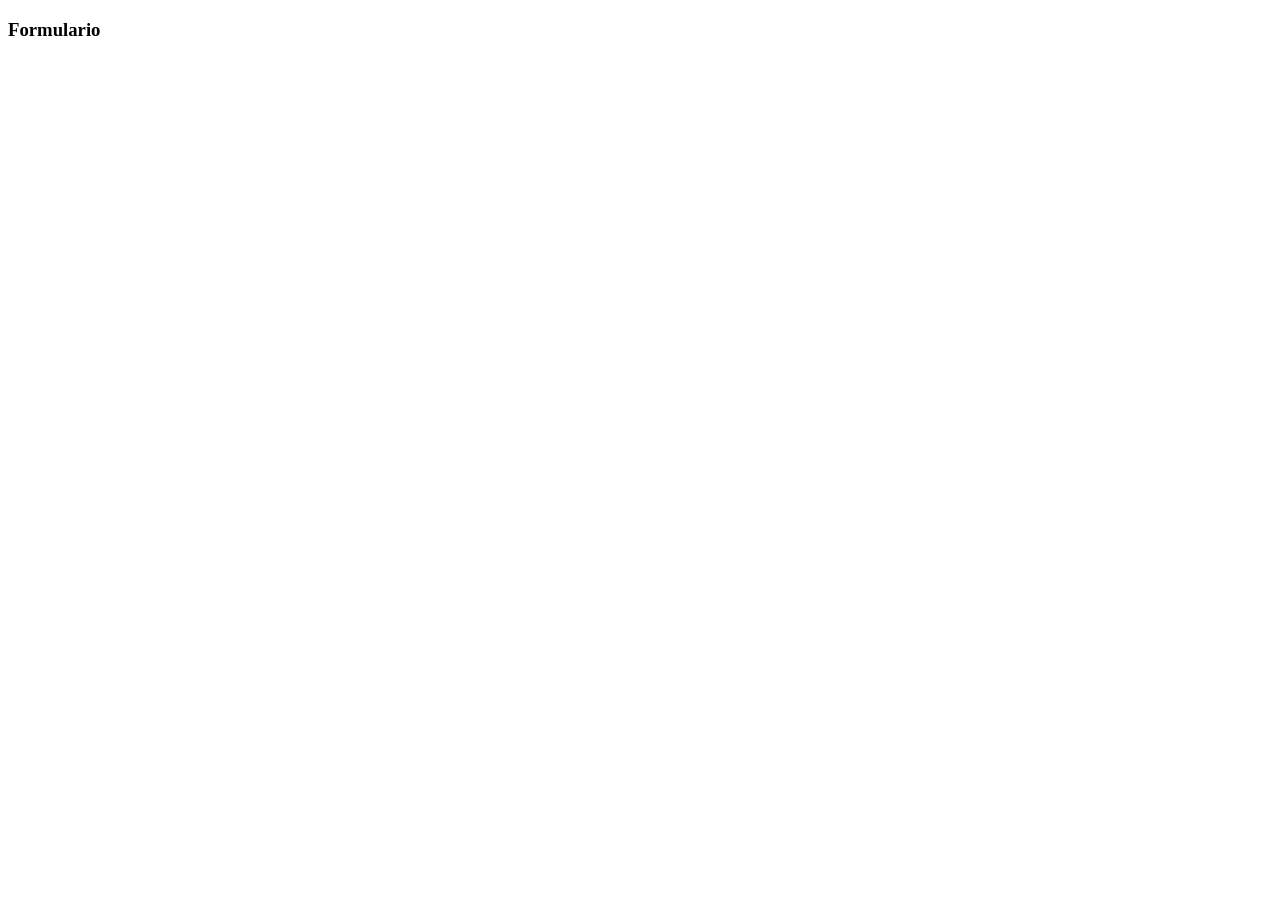
==== paginas/formulario.html @ e295ca52 "criado arquivo formulario.html" ====
<!DOCTYPE html>
<html lang="en">
<head>
    <meta charset="UTF-8">
    <meta name="viewport" content="width=device-width, initial-scale=1.0">
    <title>Projeto Web HTML/CSS</title>
</head>
<body>
    <div id="div-form">
        <h3>Formulario</h3>

         

    </div>
</body>
</html>
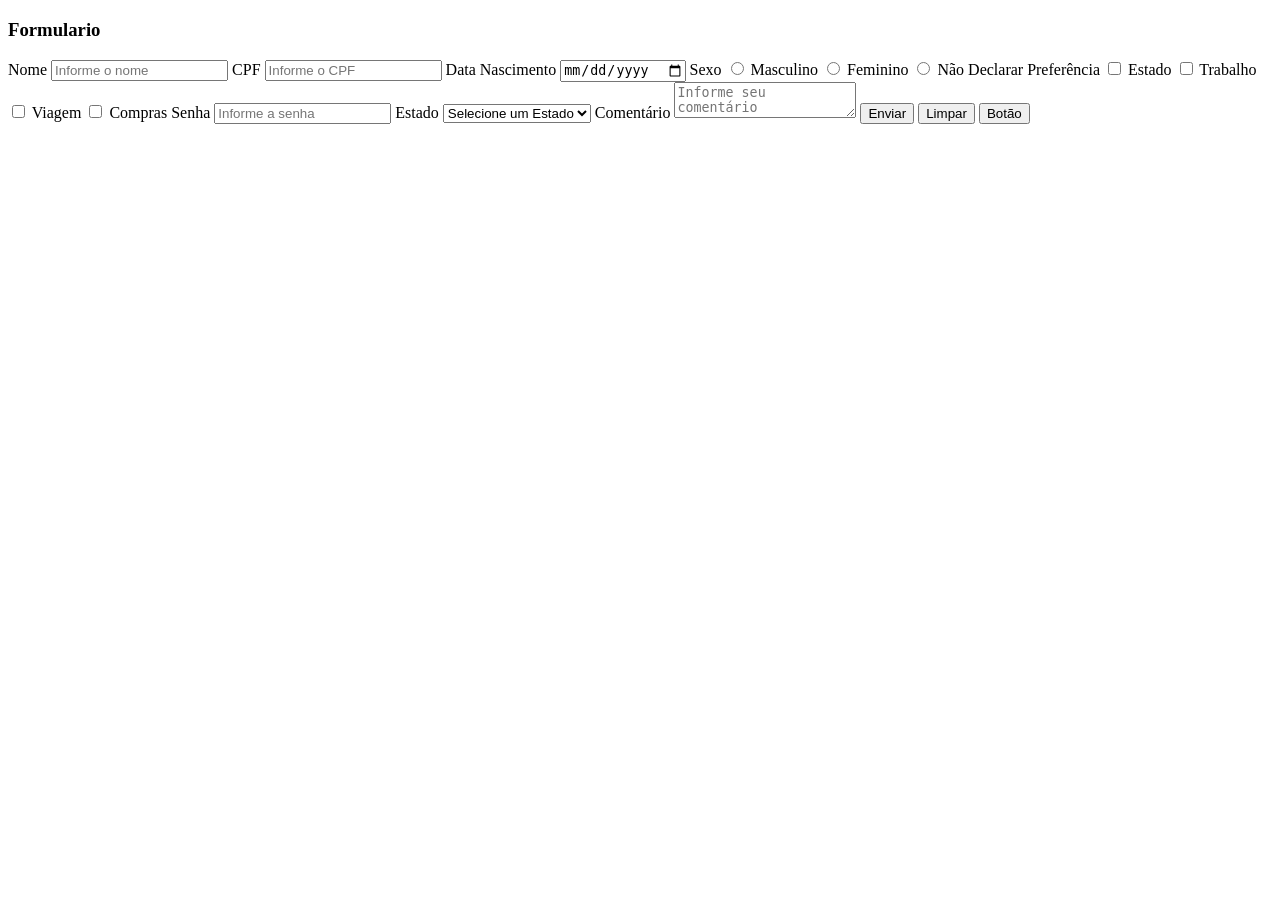
==== commit 178e4b76: "Criando formulario" ====
--- a/paginas/formulario.html
+++ b/paginas/formulario.html
@@ -1,16 +1,66 @@
 <!DOCTYPE html>
 <html lang="en">
+
 <head>
     <meta charset="UTF-8">
     <meta name="viewport" content="width=device-width, initial-scale=1.0">
     <title>Projeto Web HTML/CSS</title>
 </head>
+
 <body>
     <div id="div-form">
         <h3>Formulario</h3>
 
-         
+        <form name="form" id="form" method="post">
+            <label for="nome">Nome</label>
+            <input type="text" name="nome" id="nome" class="input-vlr01" maxlength="30" required
+                placeholder="Informe o nome">
 
+            <label for="cpf">CPF</label>
+            <input type="number" name="cpf" id="cpf" class="input-vlr02" maxlength="14" required
+                placeholder="Informe o CPF">
+
+            <label for="datanascimento">Data Nascimento</label>
+            <input type="date" name="datanascimento" id="datanascimento" class="input-vlr03" required>
+
+            <label for="sexo">Sexo</label>
+            <input type="radio" name="sexo" id="sexoM" class="input-op" value="M"> Masculino
+            <input type="radio" name="sexo" id="sexoF" class="input-op" value="F"> Feminino
+            <input type="radio" name="sexo" id="sexoN" class="input-op" value="N"> Não Declarar
+
+            <label for="Preferencia">Preferência</label>
+            <input type="checkbox" name="estado" id="estado" class="input-op" value="estado"> Estado
+            <input type="checkbox" name="trabalho" id="trabalho" class="input-op" value="trabalho"> Trabalho
+            <input type="checkbox" name="viagem" id="viagem" class="input-op" value="viagem"> Viagem
+            <input type="checkbox" name="compras" id="compras" class="input-op" value="compras"> Compras
+
+            <label for="senha">Senha</label>
+            <input type="password" name="senha" id="senha" class="input-vlr02" maxlength="6" required
+                placeholder="Informe a senha">
+
+            <label for="estado">Estado</label>
+            <select name="estado" id="estado" class="input-vlr02" required>
+                <option>Selecione um Estado</option>
+                <option value="Al">Alagoas</option>
+                <option value="Ba">Bahia</option>
+                <option value="Ce">Ceara</option>
+                <option value="Ma">Maranhão</option>
+                <option value="Pb">Paraiba</option>
+                <option value="Pe">Pernambuco</option>
+                <option value="Pi">Piaui</option>
+                <option value="Rn">Rio Grande Do Norte</option>
+                <option value="Se">Sergipe</option>
+            </select>
+
+            <label for="comentario">Comentário</label>
+            <textarea name="comentario" id="comentario" placeholder="Informe seu comentário" required ></textarea>
+
+            <button type="submit" id="btn-enviar">Enviar</button>
+            <button type="reset" id="btn-limpar">Limpar</button>
+            <button id="btn">Botão</button>
+
+        </form>
     </div>
 </body>
+
 </html>
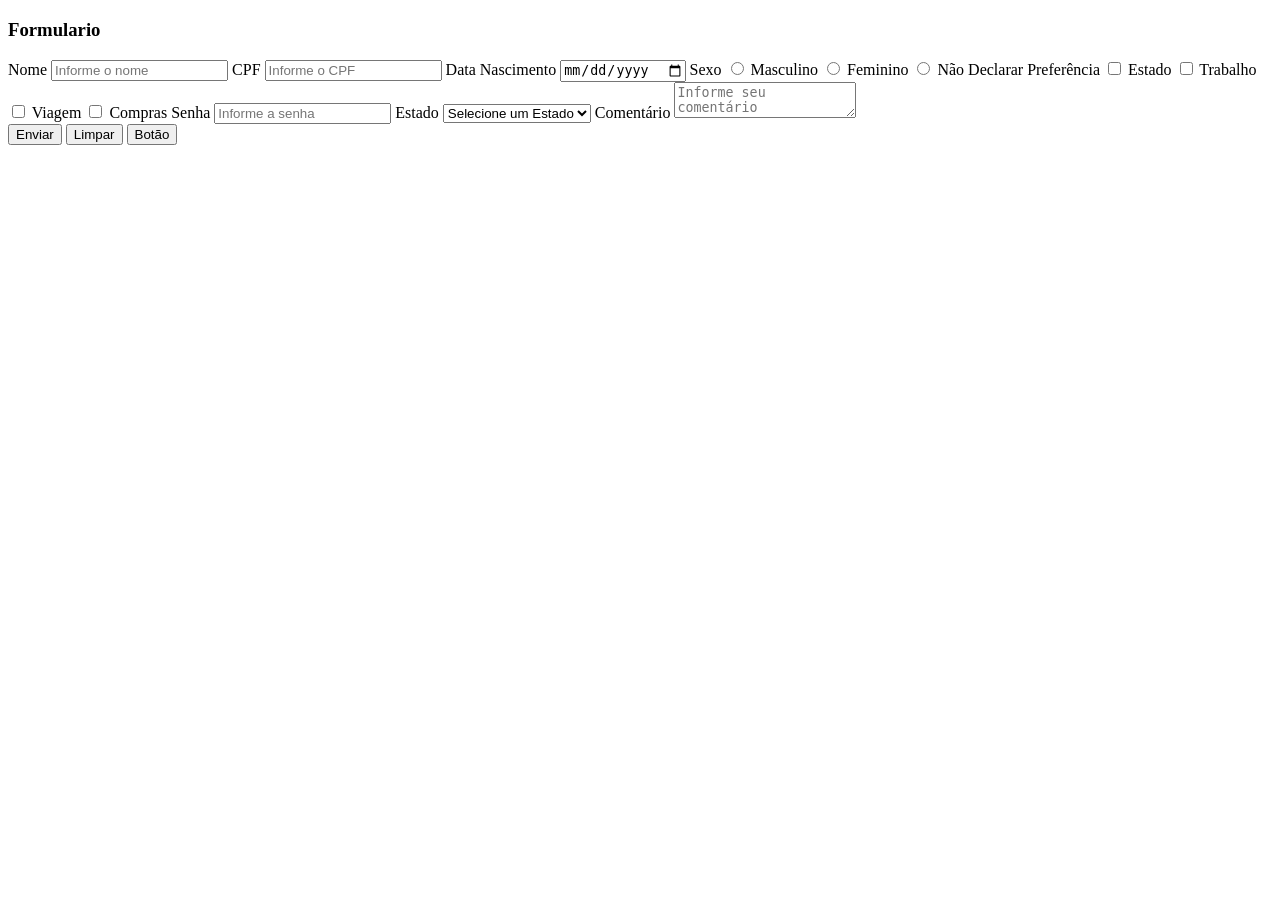
==== commit 7b23dfe8: "criado div-btns" ====
--- a/paginas/formulario.html
+++ b/paginas/formulario.html
@@ -5,6 +5,7 @@
     <meta charset="UTF-8">
     <meta name="viewport" content="width=device-width, initial-scale=1.0">
     <title>Projeto Web HTML/CSS</title>
+    <link rel="stylesheet" href="../css/style_formulario.css">
 </head>
 
 <body>
@@ -21,7 +22,7 @@
                 placeholder="Informe o CPF">
 
             <label for="datanascimento">Data Nascimento</label>
-            <input type="date" name="datanascimento" id="datanascimento" class="input-vlr03" required>
+            <input type="date" name="datanascimento" id="datanascimento" class="input-vlr02" required>
 
             <label for="sexo">Sexo</label>
             <input type="radio" name="sexo" id="sexoM" class="input-op" value="M"> Masculino
@@ -53,11 +54,16 @@
             </select>
 
             <label for="comentario">Comentário</label>
-            <textarea name="comentario" id="comentario" placeholder="Informe seu comentário" required ></textarea>
+            <textarea name="comentario" id="comentario" placeholder="Informe seu comentário" required></textarea>
 
-            <button type="submit" id="btn-enviar">Enviar</button>
-            <button type="reset" id="btn-limpar">Limpar</button>
-            <button id="btn">Botão</button>
+            <div id="div-btns">
+
+                <button type="submit" id="btn-enviar">Enviar</button>
+                <button type="reset" id="btn-limpar">Limpar</button>
+                <button id="btn">Botão</button>
+
+            </div>
+
 
         </form>
     </div>
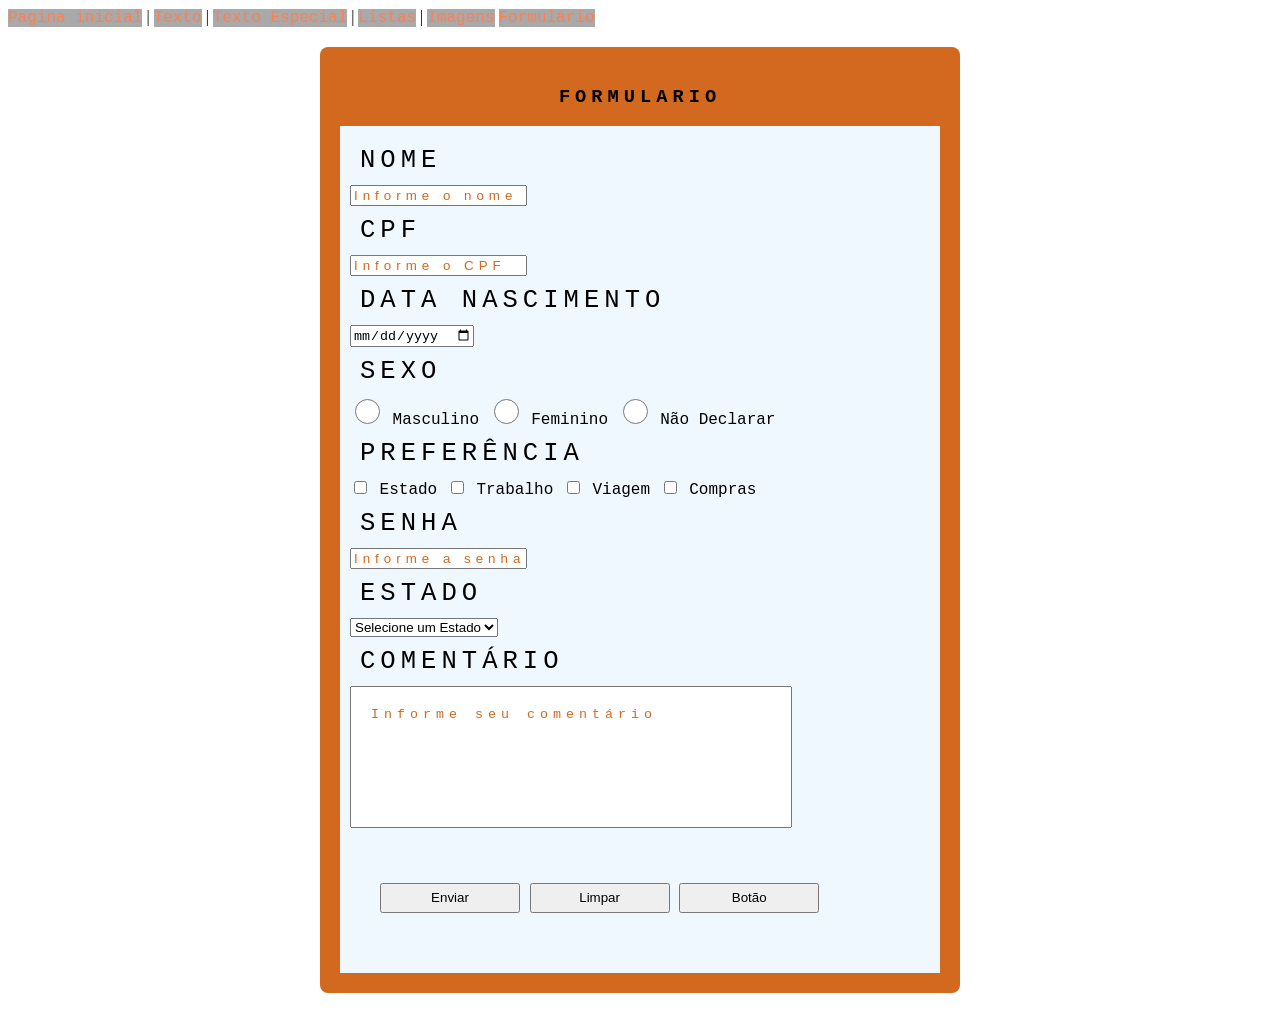
==== commit fd6de1a8: "likado os arquivos uns aos outros" ====
--- a/paginas/formulario.html
+++ b/paginas/formulario.html
@@ -9,6 +9,12 @@
 </head>
 
 <body>
+    <div id="links">
+        <a href="../index.html">Pagina inicial</a> | <a href="texto.html">Texto</a> | <a
+            href="outros/texto_especial.html">Texto Especial</a> | <a href="listas.html">Listas</a> | <a href="Imagens.html">Imagens</a>
+            <a href="formulario.html">Formulário</a>
+    </div>
+    
     <div id="div-form">
         <h3>Formulario</h3>
 
--- a/css/style_formulario.css
+++ b/css/style_formulario.css
@@ -0,0 +1,94 @@
+#div-form {
+    width: 500px;
+    min-width: 600px;
+    margin: 20px auto;
+    padding: 20px;
+    background-color: chocolate;
+    border-radius: 8px;
+    font-family: 'Courier New', Courier, monospace;
+}
+
+h3 {
+    text-align: center;
+    text-transform: uppercase;
+    letter-spacing: 5px;
+}
+
+#form {
+    background-color: aliceblue;
+    padding: 10px;
+}
+
+label {
+    display: block;
+    margin: 10px;
+    text-transform: uppercase;
+    letter-spacing: 5px;
+    font-size: 1.6em;
+}
+
+.input.vlr01 {
+    width: 400px;
+}
+
+.input.vlr01,
+.input.vlr02 {
+    height: 40px;
+    padding: 8px;
+    border-radius: 8px;
+    font-size: 1.2em;
+}
+
+.input.vlr02 {
+    width: 250px;
+}
+
+input[type="radio"],
+input [type="checkbox"] {
+    width: 25px;
+    height: 25px;
+    cursor: pointer;
+}
+
+textarea {
+    width: 400px;
+    height: 100px;
+    padding: 20px;
+    resize: none;
+}
+
+#div-btns{
+    margin: 20px 0px;
+    padding: 30px;
+}
+
+button{
+    width: 140px;
+    height: 30px;
+    cursor: pointer;
+
+}
+
+input::placeholder, textarea::placeholder{
+    color: chocolate;
+    letter-spacing: 5px;
+}
+
+a:link{
+    font-family: 'Courier New';
+    text-decoration: none;
+    color: coral;
+    background-color: darkgray;
+}
+
+a:visited, a:active{
+    font-family: 'Courier New';
+    text-decoration: none;
+    color: rgb(255, 0, 0);
+    background-color: darkgray;
+}
+
+a:hover{
+    color: chartreuse;
+    background-color: rgb(250, 67, 1);
+}
